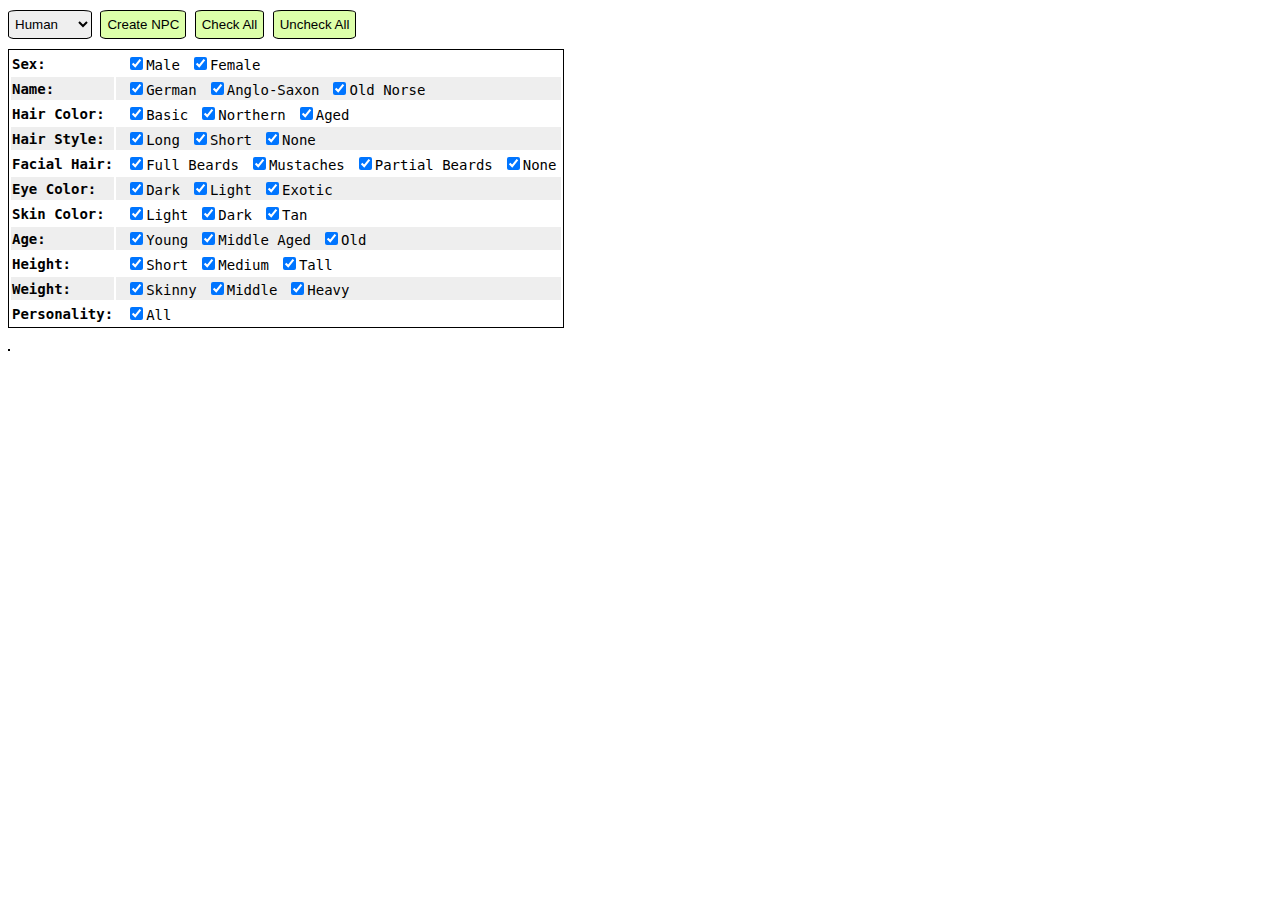
==== NpcGen/index.html @ c2c2a982 "First commit" ====
<!DOCTYPE html>
<html>
	<head>
		<title>TacoSundae's NPC Generator</title>
		<meta content="text/html; charset=utf-8" http-equiv="Content-Type">
		<script src="//ajax.googleapis.com/ajax/libs/jquery/3.1.1/jquery.min.js"></script>
		<script src="NpcGen.js"></script>
		<link href="../TacoTools.css" rel="stylesheet" />
	</head>
	
	<body>
		<main>
			<form id="randGenForm">
				<div class="buttonBox">
					<span id="raceBox"></span>
					<button type="submit">Create NPC</button>
					<button type="button" id="checkAll">Check All</button>
					<button type="button" id="uncheckAll">Uncheck All</button>
				</div>
				<table id="raceOptions"></table>
				<div id="npcResult"></div>
			</form>
		</main>
	</body>
</html>
---- TacoTools.css ----
main{font-family: monospace; font-size: 14px;}
	#raceOptions{margin: 10px 0; border: 1px solid black;}
		#raceOptions tr:nth-child(even){background-color: #EEEEEE;}
		.optName{font-weight: bold;}
		.boxContainer{max-width: 700px; padding: 2px 5px 2px 0;}
			.boxContainer label{margin-left: 10px; display: inline-block;}
	.buttonBox{margin: 10px 0;}
		#raceDrop{padding: 5px 2px; border-radius: 10%; border-style: solid; border-color: black;}
			#raceDrop:hover{box-shadow: 1px 5px 7px #888888;}
		.buttonBox button{ border-style: solid; background-color: #DDFFAA; border-color: black; border-radius: 10%; border-width: 1px; 
			padding: 6px; outline: none;}
			.buttonBox button:hover{box-shadow: 1px 5px 7px #888888;}
	#npcResult{display: inline-block; border: 1px solid black; max-width: 700px;}
		#npcResult div{padding: 3px;}
		#npcResult div:nth-child(even){background-color: #EEEEEE;}
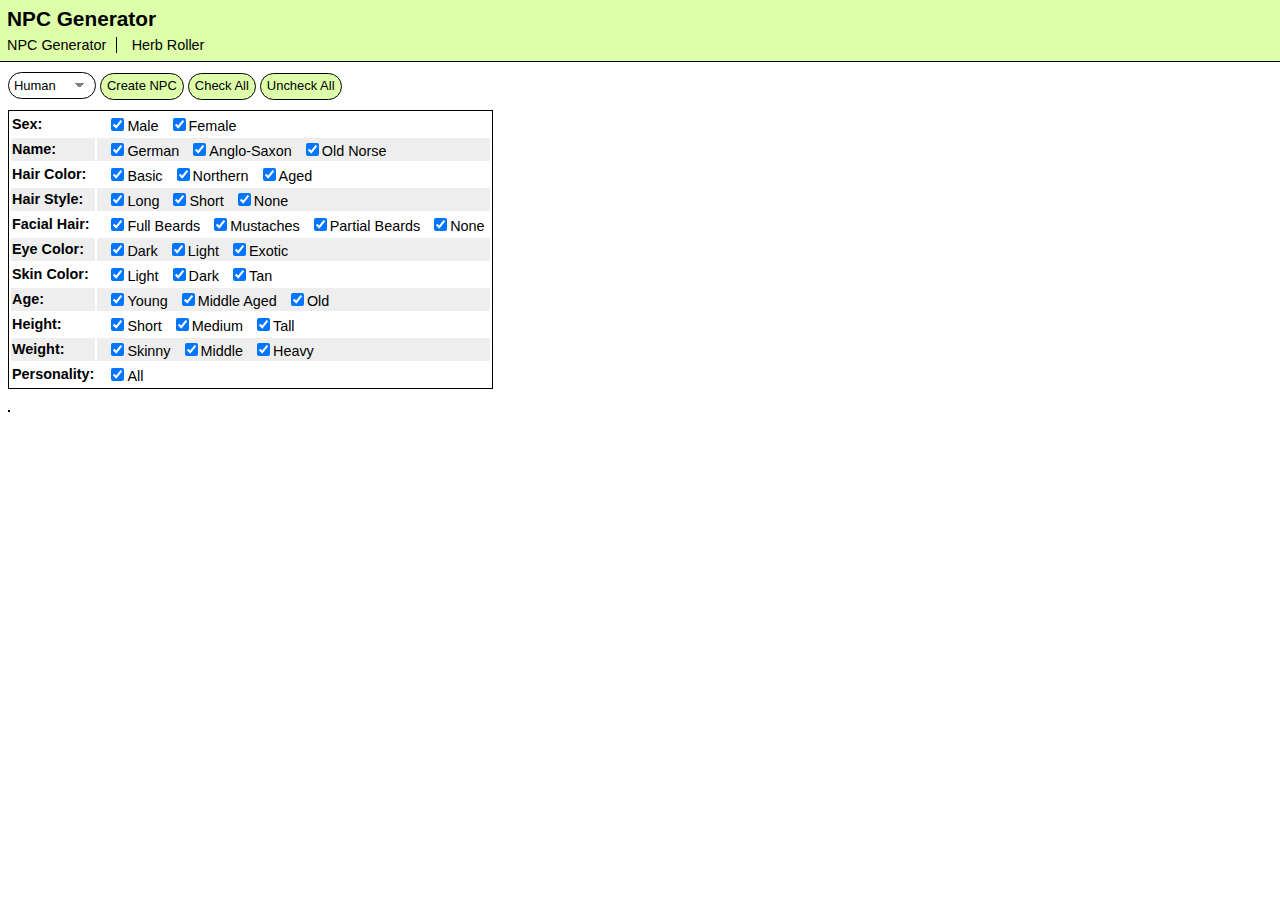
==== commit 20b838cb: "added nav" ====
--- a/NpcGen/index.html
+++ b/NpcGen/index.html
@@ -6,9 +6,14 @@
 		<script src="//ajax.googleapis.com/ajax/libs/jquery/3.1.1/jquery.min.js"></script>
 		<script src="NpcGen.js"></script>
 		<link href="../TacoTools.css" rel="stylesheet" />
+		<script>$(document).ready(function(){$('nav').load('/header.html');});</script>
 	</head>
 	
 	<body>
+		<header>
+			<h1>NPC Generator</h1>
+			<nav></nav>
+		</header>
 		<main>
 			<form id="randGenForm">
 				<div class="buttonBox">
--- a/TacoTools.css
+++ b/TacoTools.css
@@ -1,15 +1,34 @@
-main{font-family: monospace; font-size: 14px;}
+body{margin: 0; font-family: Arial, sans-serif;}
+select{background-color: white; line-height: 1em; outline: none;
+	padding: 5px 25px 5px 5px; border-radius: 20px; border: solid black 1px; font: .9em Arial, sans-serif;
+	
+	/*Reset*/
+	-webkit-box-sizing: border-box; -moz-box-sizing: border-box; box-sizing: border-box; margin: 0;
+	-webkit-appearance: none; -moz-appearance: none;
+	
+	/*Arrow*/
+	background-image: linear-gradient(45deg, transparent 50%, gray 50%), linear-gradient(135deg, gray 50%, transparent 50%);
+	background-position: calc(100% - 15px), calc(100% - 10px);
+	background-size: 5px 5px, 5px 5px;
+	background-repeat: no-repeat;}
+	select:hover{box-shadow: 1px 5px 7px #888888;}
+main{font-size: 0.9em; margin: 8px;}
 	#raceOptions{margin: 10px 0; border: 1px solid black;}
 		#raceOptions tr:nth-child(even){background-color: #EEEEEE;}
 		.optName{font-weight: bold;}
 		.boxContainer{max-width: 700px; padding: 2px 5px 2px 0;}
 			.boxContainer label{margin-left: 10px; display: inline-block;}
 	.buttonBox{margin: 10px 0;}
-		#raceDrop{padding: 5px 2px; border-radius: 10%; border-style: solid; border-color: black;}
-			#raceDrop:hover{box-shadow: 1px 5px 7px #888888;}
-		.buttonBox button{ border-style: solid; background-color: #DDFFAA; border-color: black; border-radius: 10%; border-width: 1px; 
-			padding: 6px; outline: none;}
-			.buttonBox button:hover{box-shadow: 1px 5px 7px #888888;}
+		#raceDrop{}
+		.buttonBox button{ border-style: solid; background-color: #DDFFAA; border-color: black; border-radius: 20px; border-width: 1px; 
+			padding: 6px; outline: none; font: .9em Arial, sans-serif; line-height: 1em;}
+			.buttonBox button:hover{box-shadow: 1px 5px 7px #888888; cursor: pointer;}
 	#npcResult{display: inline-block; border: 1px solid black; max-width: 700px;}
 		#npcResult div{padding: 3px;}
-		#npcResult div:nth-child(even){background-color: #EEEEEE;}+		#npcResult div:nth-child(even){background-color: #EEEEEE;}
+header{background: #DDFFAA; padding: 7px; border-bottom: 1px solid black;}
+	header .nav{font-size: 0.9em; color: black; text-decoration: none; display: inline-block; padding: 0 10px; border-right: 1px solid black;}
+		header .nav:last-child{border-right: none;}
+		header .nav:first-child{padding-left: 0px;}
+		header .nav:hover{text-decoration: underline;}
+	header h1{ margin: 0 0 5px 0; font-size: 1.3em;}